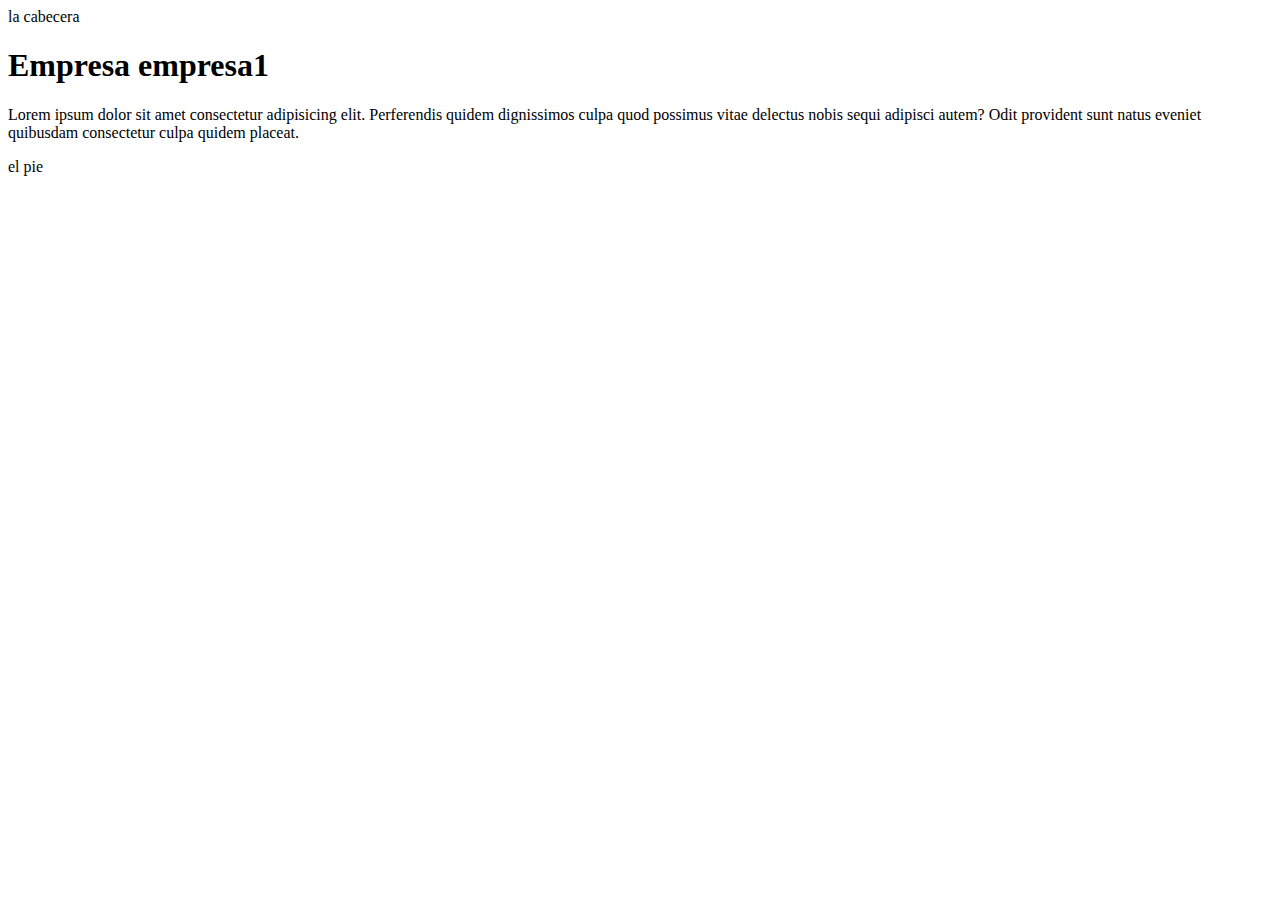
==== acercade.html @ 1f57356d "Merge branch 'Desarrollo' of https://github.com/ipartekAlain/WEB into Desarrollo" ====
<!DOCTYPE html>
<html lang="en">
<head>
    <meta charset="UTF-8">
    <meta http-equiv="X-UA-Compatible" content="IE=edge">
    <meta name="viewport" content="width=device-width, initial-scale=1.0">
    <title>Document</title>
</head>
<body>
    <header>
        la cabecera
    </header>

    <main>
        <h1>Empresa empresa1</h1>
        <p>Lorem ipsum dolor sit amet consectetur adipisicing elit. Perferendis quidem 
            dignissimos culpa quod possimus vitae delectus nobis sequi adipisci autem? 
            Odit provident sunt natus eveniet quibusdam consectetur culpa quidem placeat.</p>


    </main>

    <footer>
        el pie
    </footer>



</body>
</html>
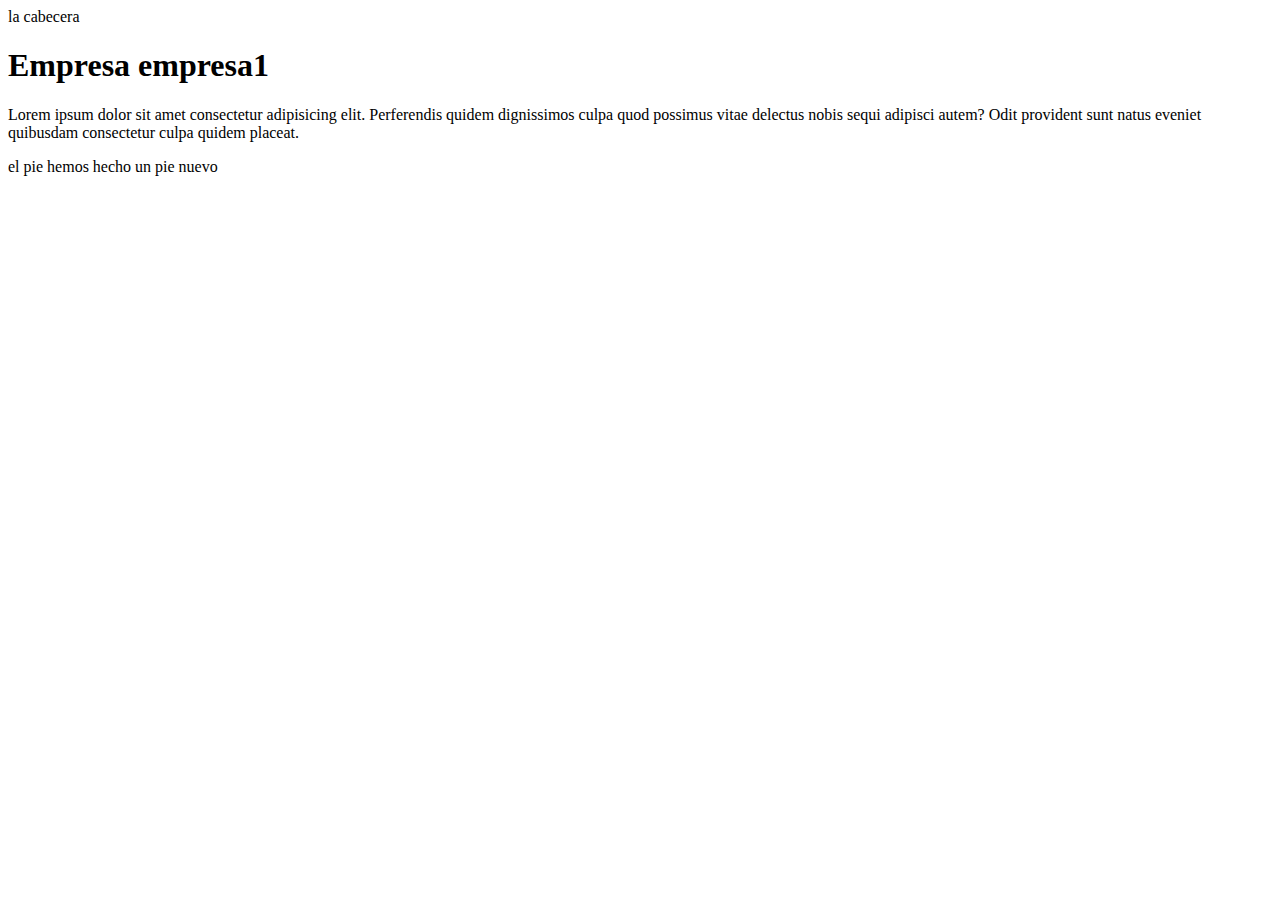
==== commit f57549ec: "acerca de acabado" ====
--- a/acercade.html
+++ b/acercade.html
@@ -22,6 +22,7 @@
 
     <footer>
         el pie
+        hemos hecho un pie nuevo
     </footer>
 
 
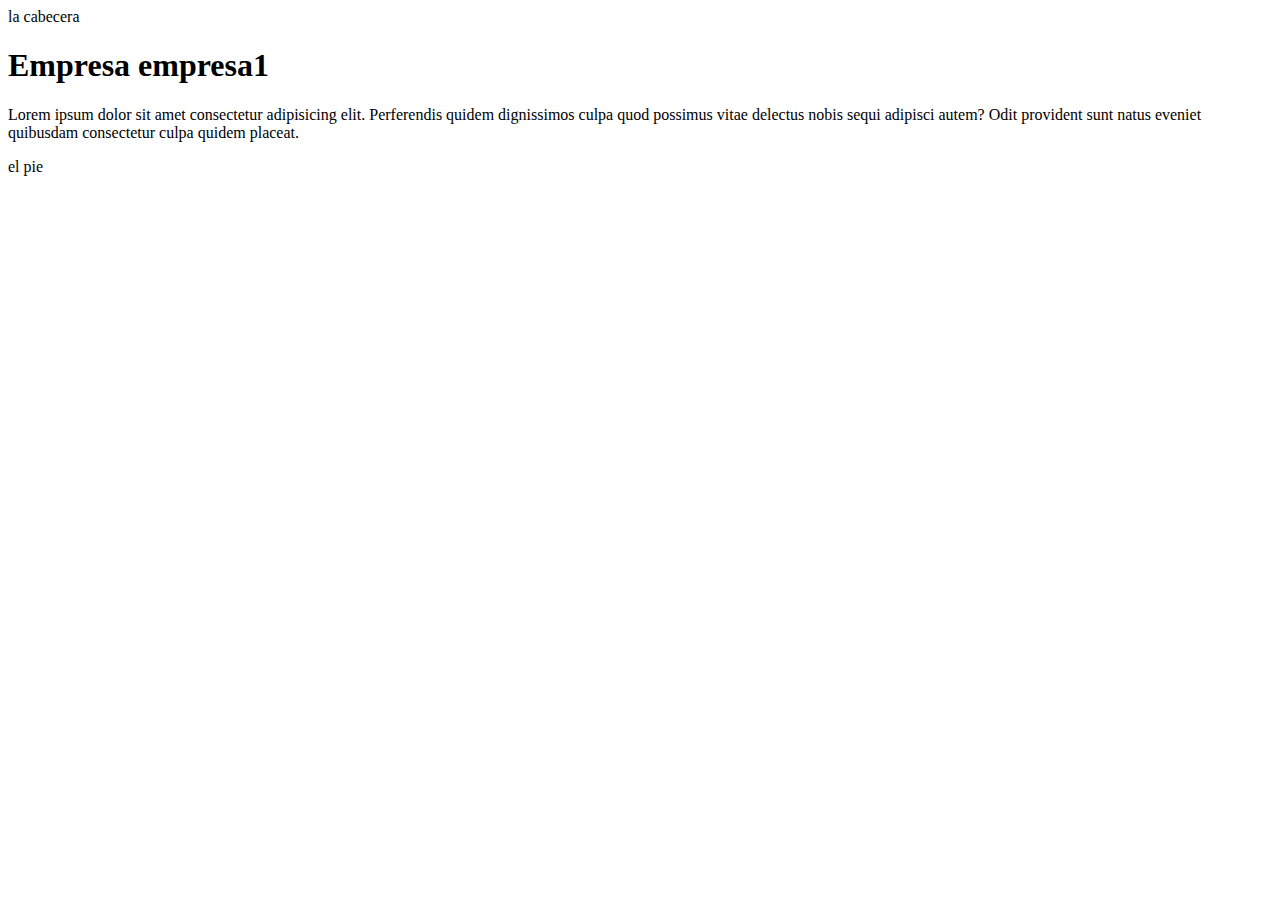
==== commit 9d3fc74d: "Merge branch 'Desarrollo'" ====
--- a/acercade.html
+++ b/acercade.html
@@ -22,7 +22,6 @@
 
     <footer>
         el pie
-        hemos hecho un pie nuevo
     </footer>
 
 
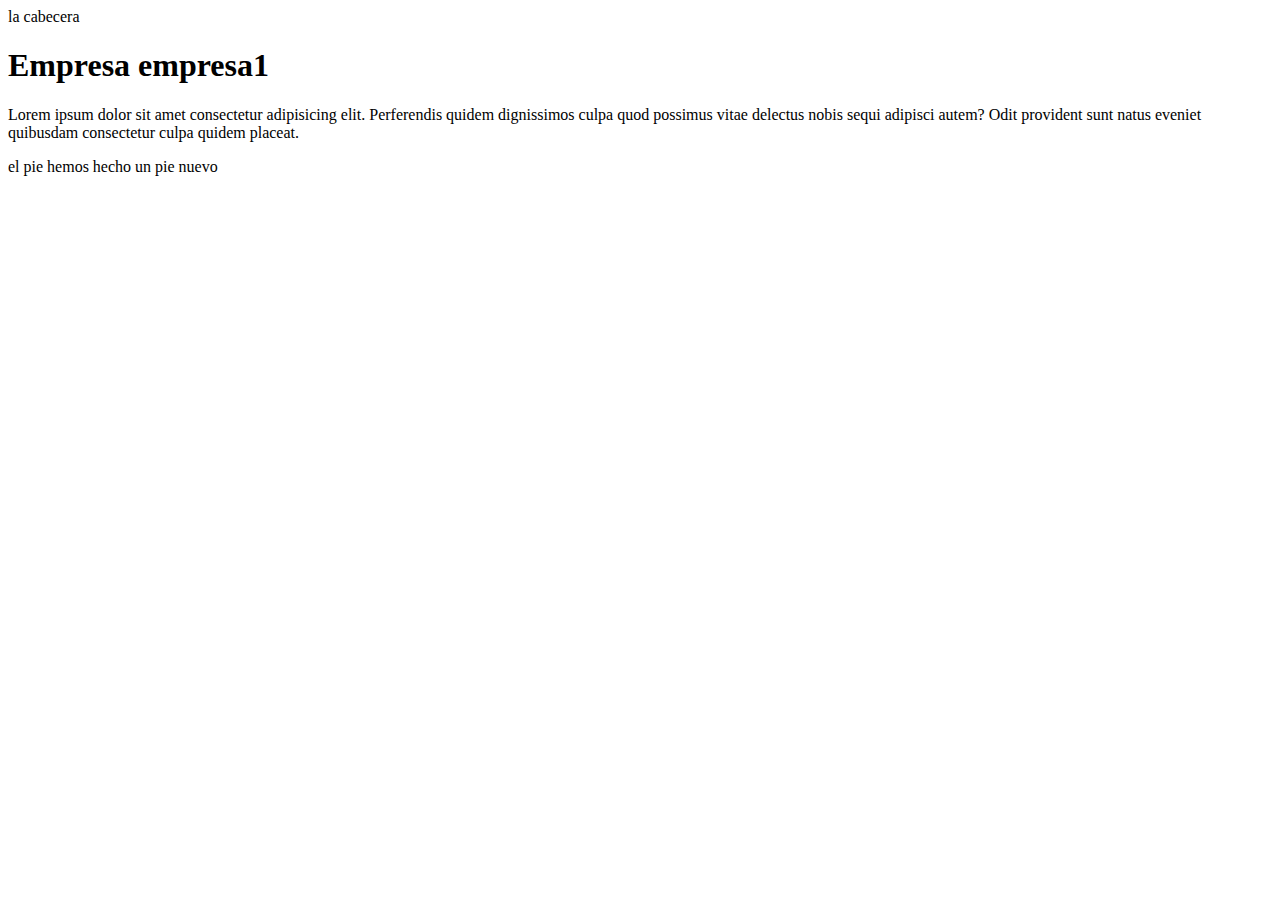
==== commit 9a3e3c14: "Merge branch 'DesarrolloAlain'" ====
--- a/acercade.html
+++ b/acercade.html
@@ -22,6 +22,7 @@
 
     <footer>
         el pie
+        hemos hecho un pie nuevo
     </footer>
 
 
